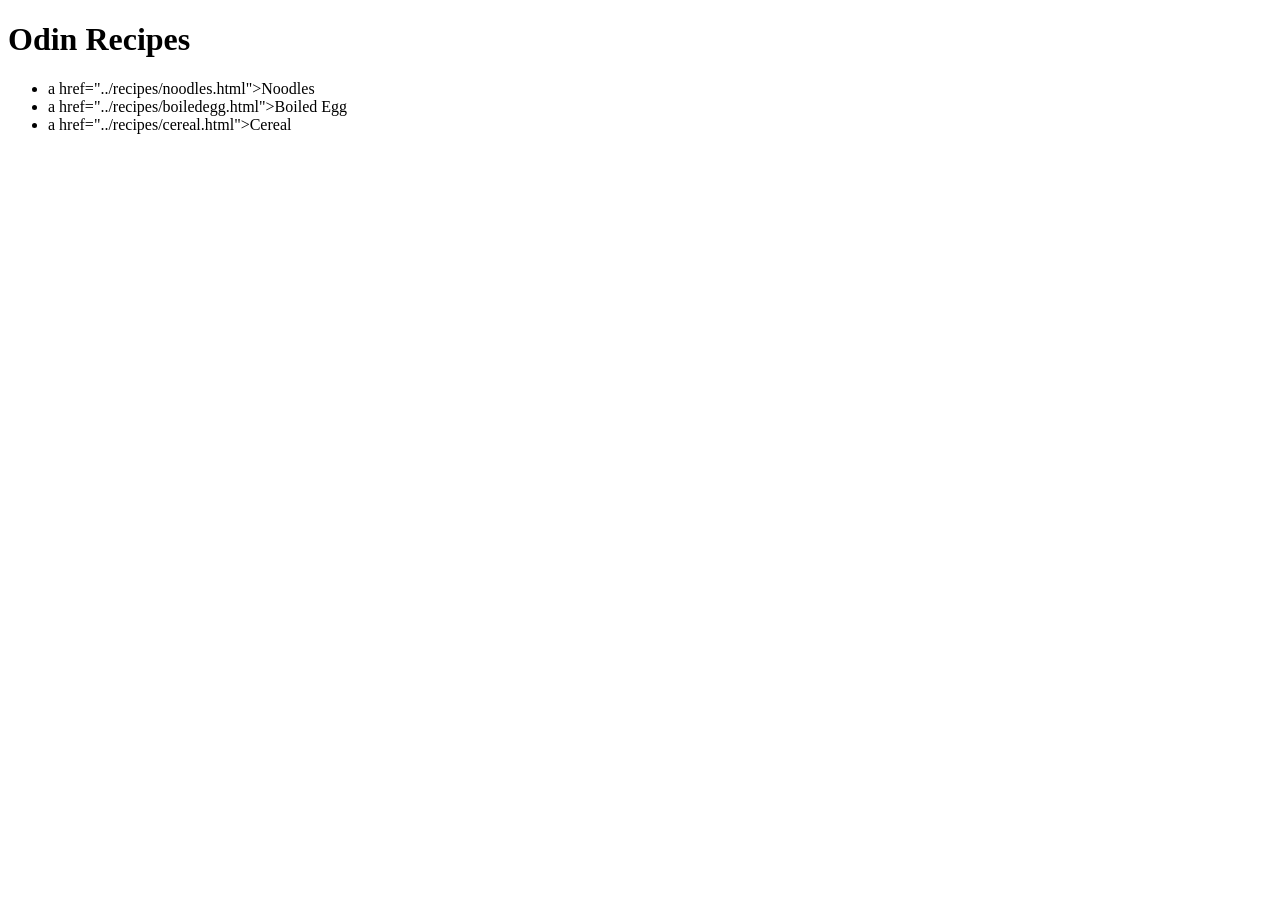
==== index.html @ cac727cc "add content" ====
<!DOCTYPE html>
<html lang="en">
<head>
    <meta charset="UTF-8">
    <meta name="viewport" content="width=device-width, initial-scale=1.0">
    <title>Odin Recipes</title>
</head>

<body>
    <h1>Odin Recipes</h1>

    <ul>
        <li>a href="../recipes/noodles.html">Noodles</a></li>
        <li>a href="../recipes/boiledegg.html">Boiled Egg</a></li>
        <li>a href="../recipes/cereal.html">Cereal</a></li>
    </ul>

</body>
</html>
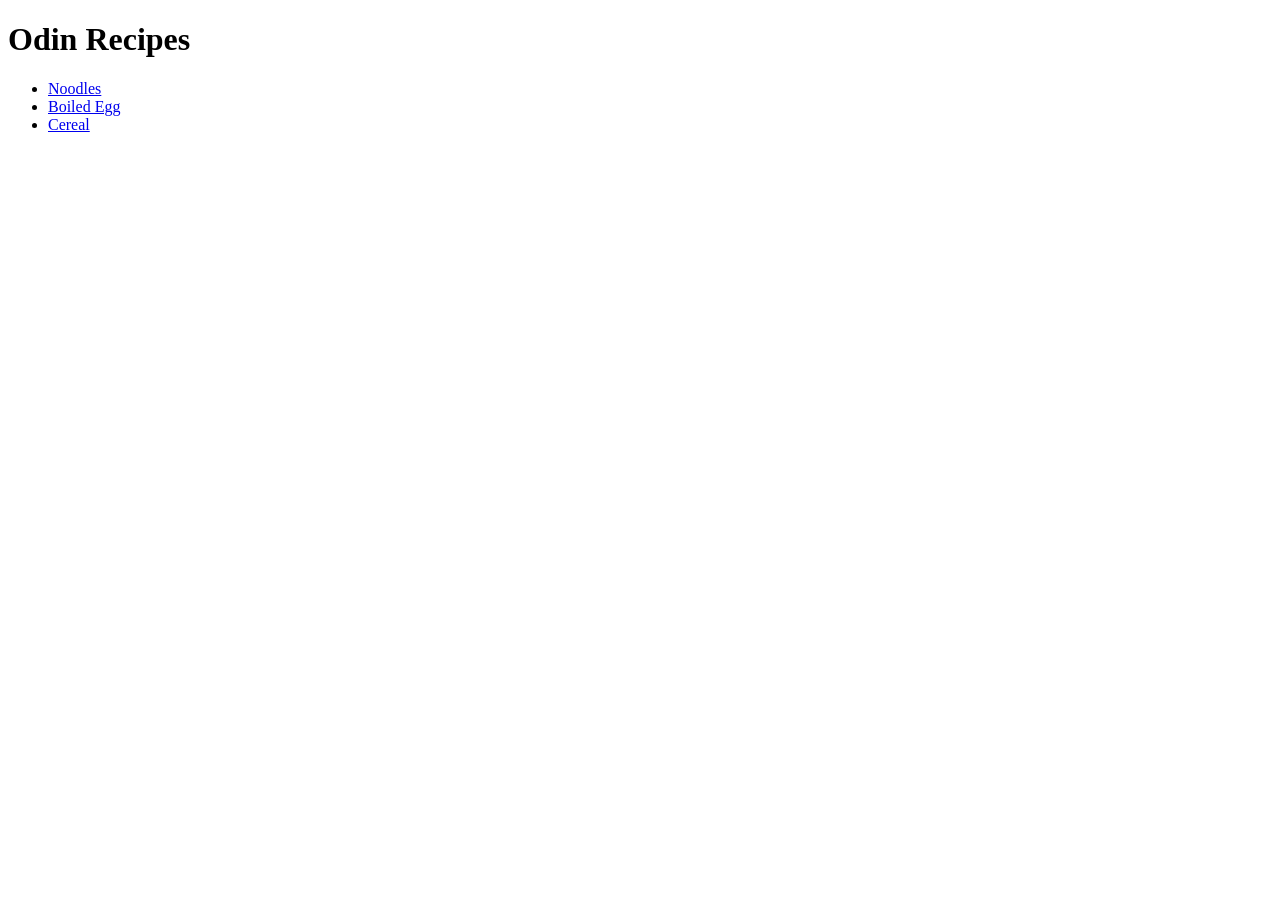
==== commit 819e87b8: "fix syntax" ====
--- a/index.html
+++ b/index.html
@@ -10,9 +10,9 @@
     <h1>Odin Recipes</h1>
 
     <ul>
-        <li>a href="../recipes/noodles.html">Noodles</a></li>
-        <li>a href="../recipes/boiledegg.html">Boiled Egg</a></li>
-        <li>a href="../recipes/cereal.html">Cereal</a></li>
+        <li><a href="../recipes/noodles.html">Noodles</a></li>
+        <li><a href="../recipes/boiledegg.html">Boiled Egg</a></li>
+        <li><a href="../recipes/cereal.html">Cereal</a></li>
     </ul>
 
 </body>
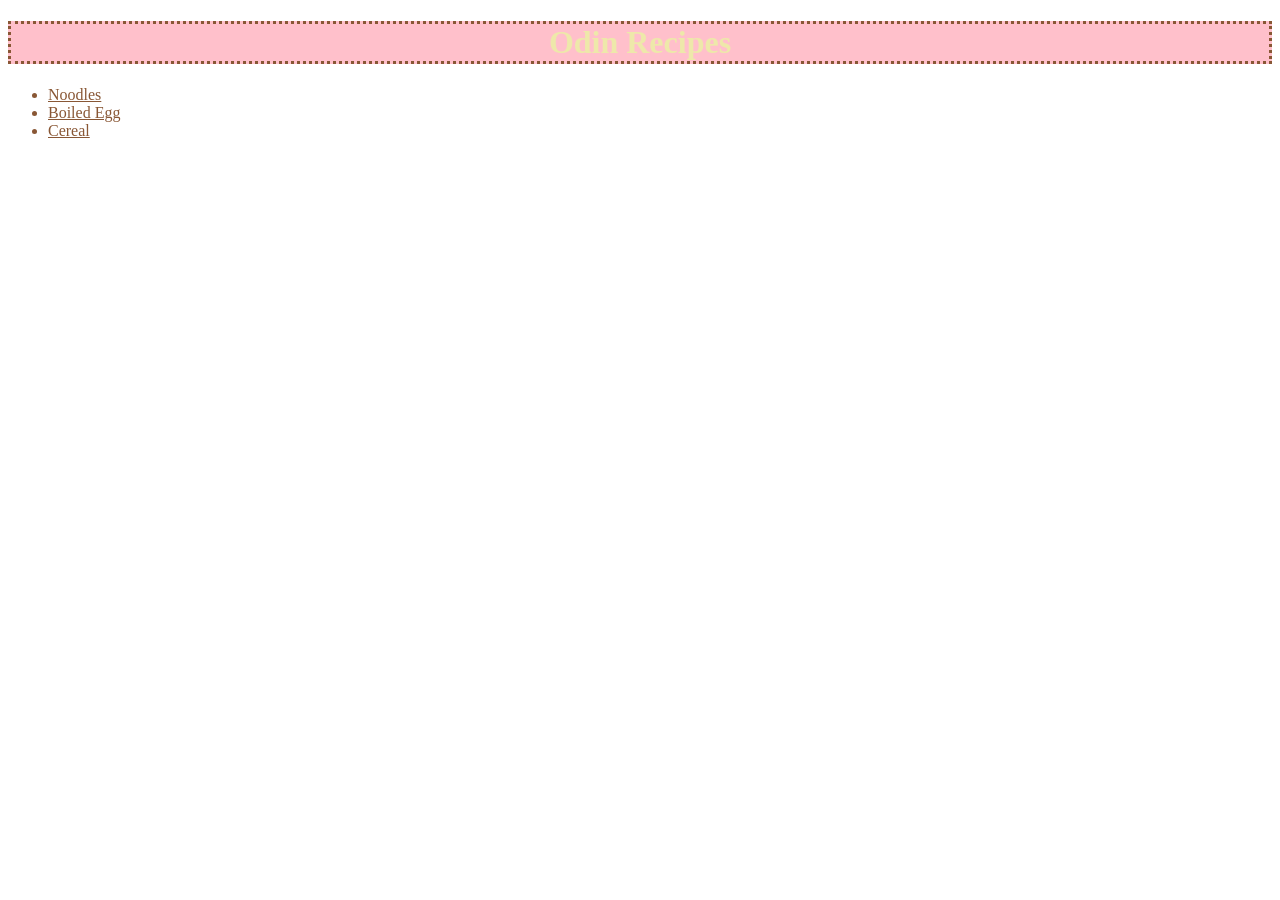
==== commit 40e43cd9: "add stylesheet" ====
--- a/index.html
+++ b/index.html
@@ -4,15 +4,18 @@
     <meta charset="UTF-8">
     <meta name="viewport" content="width=device-width, initial-scale=1.0">
     <title>Odin Recipes</title>
+
+    <link href="styles.css" rel="stylesheet">
+    
 </head>
 
 <body>
     <h1>Odin Recipes</h1>
 
     <ul>
-        <li><a href="../recipes/noodles.html">Noodles</a></li>
-        <li><a href="../recipes/boiledegg.html">Boiled Egg</a></li>
-        <li><a href="../recipes/cereal.html">Cereal</a></li>
+        <li><a href="./recipes/noodles.html">Noodles</a></li>
+        <li><a href="./recipes/boiledegg.html">Boiled Egg</a></li>
+        <li><a href="./recipes/cereal.html">Cereal</a></li>
     </ul>
 
 </body>
--- a/styles.css
+++ b/styles.css
@@ -0,0 +1,23 @@
+body {
+    font: 'Lucida Console';
+    color: rgb(137, 87, 53);   
+
+}
+
+h1 {
+    font: 'Lucida Handwriting', serif;
+    background-color: pink;
+    border: dotted rgb(137, 87, 53);   
+    color: palegoldenrod;
+    text-align: center;  
+ 
+}
+
+h2 {
+    background-color: palegoldenrod;
+    color: pink;
+}
+
+a {
+    color: rgb(137, 87, 53);   
+}
